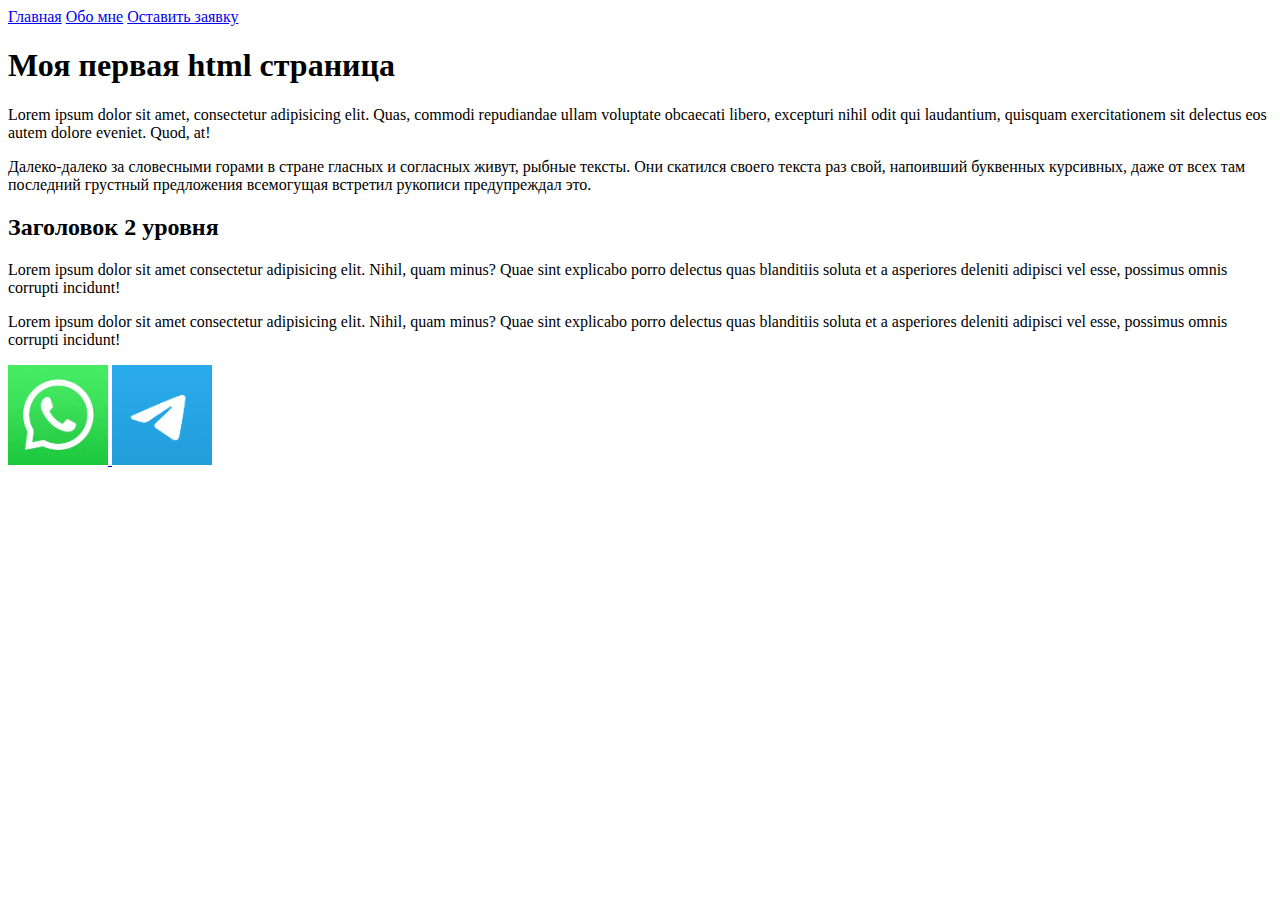
==== seminar1/index.html @ 08332ebe "initial commit" ====
<!DOCTYPE html>
<html lang="en">
  <head>
    <meta charset="UTF-8" />
    <meta name="viewport" content="width=device-width, initial-scale=1.0" />
    <title>Lesson1</title>
  </head>
  <body>
    <a href="#">Главная</a>
    <a href="./info/about.html">Обо мне</a>
    <a href="./contact.html">Оставить заявку</a>
    <h1>Моя первая html страница</h1>
    <p>
      Lorem ipsum dolor sit amet, consectetur adipisicing elit. Quas, commodi
      repudiandae ullam voluptate obcaecati libero, excepturi nihil odit qui
      laudantium, quisquam exercitationem sit delectus eos autem dolore eveniet.
      Quod, at!
    </p>
    <p>
      Далеко-далеко за словесными горами в стране гласных и согласных живут,
      рыбные тексты. Они скатился своего текста раз свой, напоивший буквенных
      курсивных, даже от всех там последний грустный предложения всемогущая
      встретил рукописи предупреждал это.
    </p>
    <h2>Заголовок 2 уровня</h2>
    <p>
      Lorem ipsum dolor sit amet consectetur adipisicing elit. Nihil, quam
      minus? Quae sint explicabo porro delectus quas blanditiis soluta et a
      asperiores deleniti adipisci vel esse, possimus omnis corrupti incidunt!
    </p>
    <p>
      Lorem ipsum dolor sit amet consectetur adipisicing elit. Nihil, quam
      minus? Quae sint explicabo porro delectus quas blanditiis soluta et a
      asperiores deleniti adipisci vel esse, possimus omnis corrupti incidunt!
    </p>
    <a href="https://web.whatsapp.com/">
      <img src="./img/whatsapp.jpg" alt="whatsapp" width="100">
    </a>
    <a href="https://web.telegram.org/">
      <img src="./img/telegram.png" alt="telegram" width="100">
    </a>
  </body>
</html>
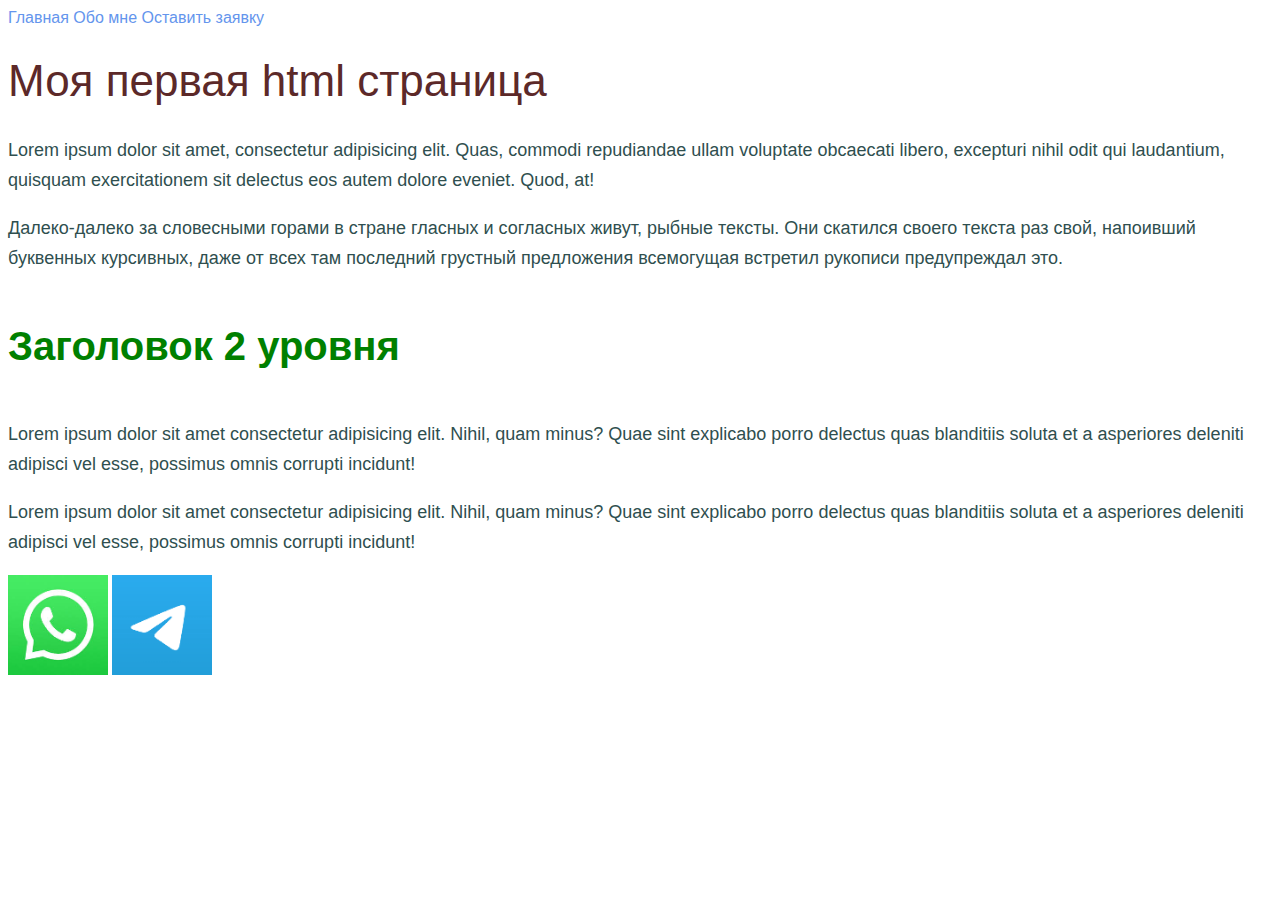
==== commit 061454d9: "add seminar 2" ====
--- a/seminar1/index.html
+++ b/seminar1/index.html
@@ -3,32 +3,40 @@
   <head>
     <meta charset="UTF-8" />
     <meta name="viewport" content="width=device-width, initial-scale=1.0" />
+    <link rel="stylesheet" href="style.css">
     <title>Lesson1</title>
+    <!-- <style>
+      p {
+        color: red;
+        font-size: 20px;
+      }
+    </style> -->
   </head>
   <body>
-    <a href="#">Главная</a>
-    <a href="./info/about.html">Обо мне</a>
-    <a href="./contact.html">Оставить заявку</a>
-    <h1>Моя первая html страница</h1>
-    <p>
+    <a class="link" href="#">Главная</a>
+    <a class="link" href="./info/about.html">Обо мне</a>
+    <a class="link" href="./contact.html">Оставить заявку</a>
+    <!-- <h1 style="color: blue;">Моя первая html страница</h1> -->
+    <h1 class="main_title">Моя первая html страница</h1>
+    <p class="text">
       Lorem ipsum dolor sit amet, consectetur adipisicing elit. Quas, commodi
       repudiandae ullam voluptate obcaecati libero, excepturi nihil odit qui
       laudantium, quisquam exercitationem sit delectus eos autem dolore eveniet.
       Quod, at!
     </p>
-    <p>
+    <p class="text">
       Далеко-далеко за словесными горами в стране гласных и согласных живут,
       рыбные тексты. Они скатился своего текста раз свой, напоивший буквенных
       курсивных, даже от всех там последний грустный предложения всемогущая
       встретил рукописи предупреждал это.
     </p>
-    <h2>Заголовок 2 уровня</h2>
-    <p>
+    <h2 class="subtitle">Заголовок 2 уровня</h2>
+    <p class="text">
       Lorem ipsum dolor sit amet consectetur adipisicing elit. Nihil, quam
       minus? Quae sint explicabo porro delectus quas blanditiis soluta et a
       asperiores deleniti adipisci vel esse, possimus omnis corrupti incidunt!
     </p>
-    <p>
+    <p class="text">
       Lorem ipsum dolor sit amet consectetur adipisicing elit. Nihil, quam
       minus? Quae sint explicabo porro delectus quas blanditiis soluta et a
       asperiores deleniti adipisci vel esse, possimus omnis corrupti incidunt!
--- a/seminar1/style.css
+++ b/seminar1/style.css
@@ -0,0 +1,62 @@
+a {
+  text-decoration: none;
+}
+
+body {
+  font-family: sans-serif;
+}
+
+.link {
+  color: cornflowerblue;
+  font-size: 16px;
+  line-height: 20px;
+}
+
+.main_title {
+  color: #5c2929;
+  font-size: 44px;
+  line-height: 48px;
+  font-weight: lighter;
+}
+
+.main_title_about {
+  color: rgb(152, 57, 152);
+}
+
+.text {
+  font-style: normal;
+  font-weight: 300;
+  font-size: 18px;
+  line-height: 30px;
+  color: darkslategrey;
+}
+
+.subtitle {
+  color: green;
+  font-style: normal;
+  font-weight: 700;
+  font-size: 40px;
+  line-height: 80px;
+}
+
+.picture {
+  border-radius: 10px;
+  width: 250px;
+}
+
+.input {
+  width: 200px;
+  height: 30px;
+  outline: none;
+  border: 1px solid #ccc;
+  border-radius: 15px;
+  font-size: 14px;
+  line-height: 30px;
+}
+
+.button {
+  padding: 10px 20px;
+  font-size: 14px;
+  border: 1px solid #ccc;
+  border-radius: 10px;
+}
